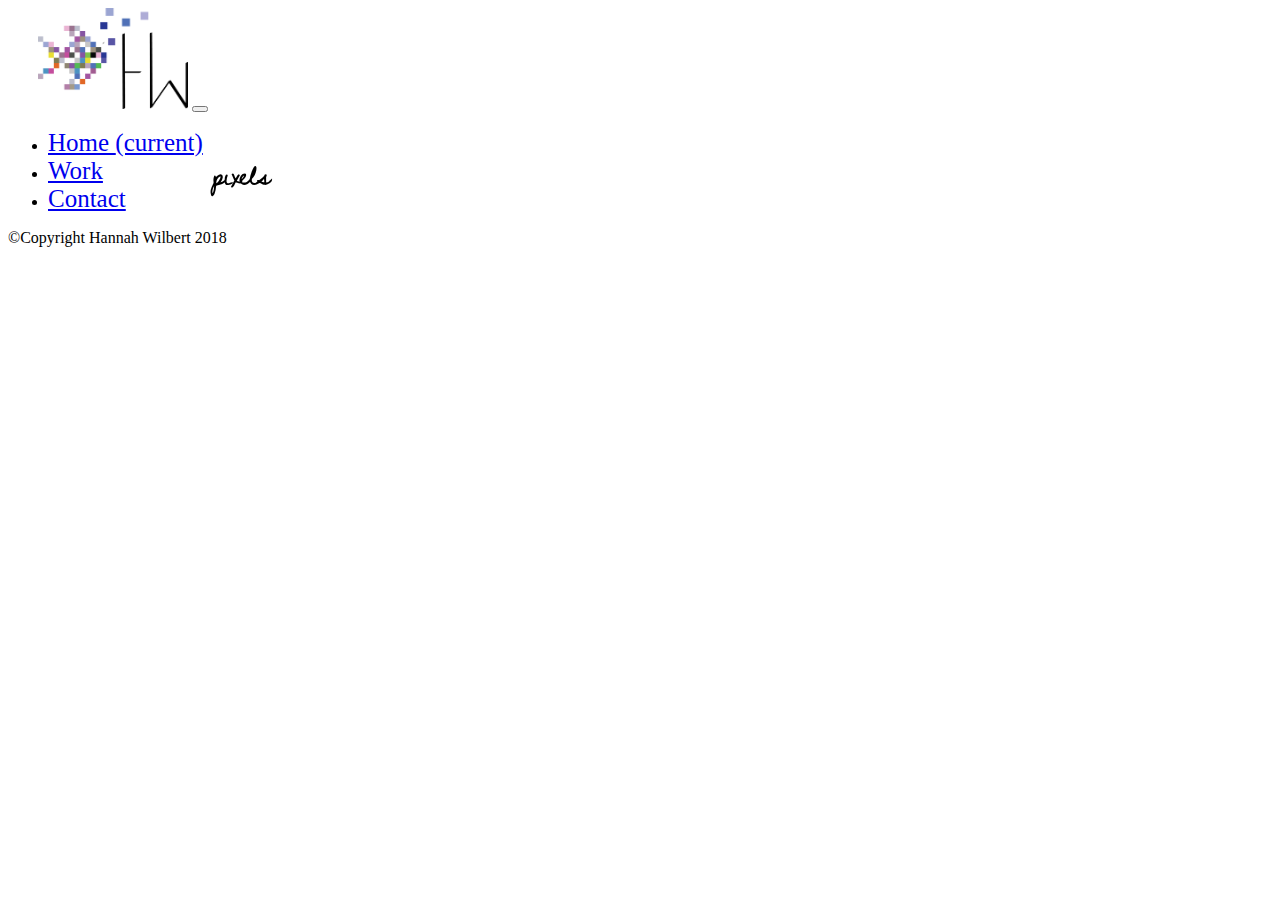
==== contact.html @ 358b8dff "making progress" ====
<!DOCTYPE html>
<html lang="en">

<head>
    <meta charset="UTF-8">
    <meta name="viewport" content="width=device-width, initial-scale=1.0">
    <meta http-equiv="X-UA-Compatible" content="ie=edge">
    <title>Document</title>
    <script src="./assets/javascript.js"></script>
    <script
  src="https://code.jquery.com/jquery-3.3.1.min.js"
  integrity="sha256-FgpCb/KJQlLNfOu91ta32o/NMZxltwRo8QtmkMRdAu8="
  crossorigin="anonymous"></script>
    <link rel="stylesheet" href="https://stackpath.bootstrapcdn.com/bootstrap/4.2.1/css/bootstrap.min.css" integrity="sha384-GJzZqFGwb1QTTN6wy59ffF1BuGJpLSa9DkKMp0DgiMDm4iYMj70gZWKYbI706tWS"
        crossorigin="anonymous">
    <link rel="stylesheet" type="text/css" href="./assets/style.css">
    <link href="https://fonts.googleapis.com/css?family=Dawning+of+a+New+Day" rel="stylesheet">
    
</head>

<body>
    <div class="row">
        <div class="col-md-12">
            <nav class="navbar navbar-expand-lg navbar-light bg-light">
                <img id="logo" src="assets/images/LOGOFIN.png">
                <h1 id="pixels"> pixels</h1>
                <button class="navbar-toggler" type="button" data-toggle="collapse" data-target="#navbarNavDropdown"
                    aria-controls="navbarNavDropdown" aria-expanded="false" aria-label="Toggle navigation">
                    <span class="navbar-toggler-icon"></span>
                </button>
                <div class="collapse navbar-collapse" id="navbarNavDropdown">
                    <ul class="navbar-nav ml-auto">
                        <li class="nav-item active">
                            <a class="nav-link" href="./index.html">Home <span class="sr-only">(current)</span></a>
                        </li>
                        <li class="nav-item">
                            <a class="nav-link" href="./portfolio.html">Work</a>
                        </li>
                        <li class="nav-item">
                            <a class="nav-link" href="./contact.html">Contact</a>
                        </li>
                    </ul>
                </div>
            </nav>
        </div>
    </div>







    <footer>
            <div class="footer">
                <p>©Copyright Hannah Wilbert 2018</p>
        </footer>
    </div>
</body>
</html>
---- assets/style.css ----
body {
    background-image: url(https://subtlepatterns.com/patterns/grey.png);
    }



#logo {
    width: 150px;
    margin-left: 30px;
}

#pixels {
    position: fixed;
    margin: 35px 0 0 205px;
    font-family: 'Dawning of a New Day', cursive;
}

.card {
    margin-top: 30px;
}

.nav-link {
    margin-right: 60px;
    font-size: 25px;
    margin-top: 60px;
}

.card-title {
    font-size: 60px;
    margin-left: 10px;
}

.description {
    font-size: 40px;
}

#trivia, #psychic-game, #crystal-game, #giphy {
    color: black;
}

.card-title {
font-family: 'Raleway', sans-serif;
font-size: 55px;
}
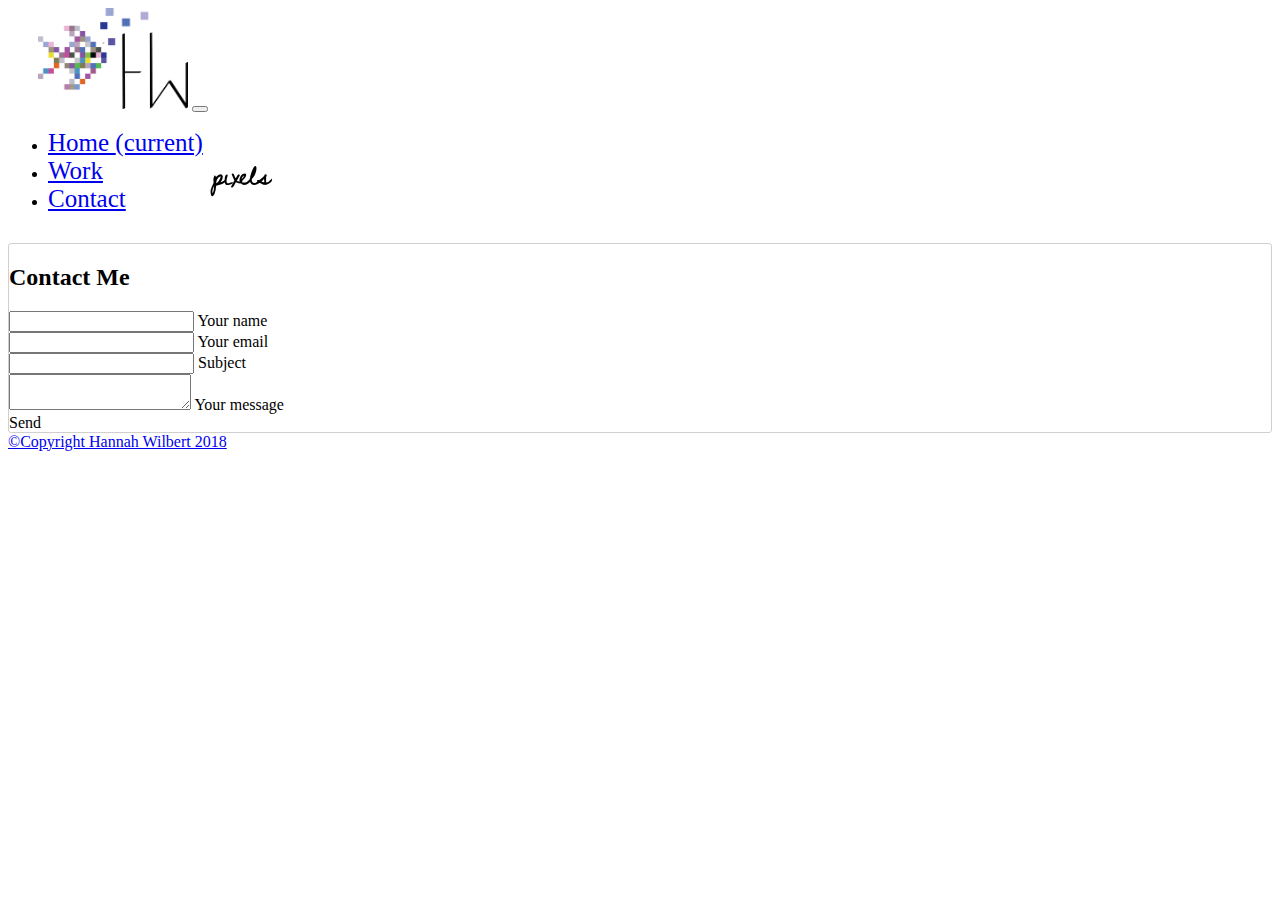
==== commit 4e53ccd1: "contact page start" ====
--- a/contact.html
+++ b/contact.html
@@ -7,15 +7,23 @@
     <meta http-equiv="X-UA-Compatible" content="ie=edge">
     <title>Document</title>
     <script src="./assets/javascript.js"></script>
-    <script
-  src="https://code.jquery.com/jquery-3.3.1.min.js"
-  integrity="sha256-FgpCb/KJQlLNfOu91ta32o/NMZxltwRo8QtmkMRdAu8="
-  crossorigin="anonymous"></script>
+    <script src="https://code.jquery.com/jquery-3.3.1.min.js" integrity="sha256-FgpCb/KJQlLNfOu91ta32o/NMZxltwRo8QtmkMRdAu8="
+        crossorigin="anonymous"></script>
     <link rel="stylesheet" href="https://stackpath.bootstrapcdn.com/bootstrap/4.2.1/css/bootstrap.min.css" integrity="sha384-GJzZqFGwb1QTTN6wy59ffF1BuGJpLSa9DkKMp0DgiMDm4iYMj70gZWKYbI706tWS"
         crossorigin="anonymous">
     <link rel="stylesheet" type="text/css" href="./assets/style.css">
     <link href="https://fonts.googleapis.com/css?family=Dawning+of+a+New+Day" rel="stylesheet">
-    
+
+    <style>
+        .container {
+            background-color: white;
+            border: 1px solid rgb(207, 207, 207);
+            border-radius: 3px;
+            margin-top: 30px;
+        }
+        
+        </style>
+
 </head>
 
 <body>
@@ -45,16 +53,95 @@
         </div>
     </div>
 
+    <div class="container">
+
+        <section class="section">
 
 
+            <!--Section heading-->
+            <h2 class="h1-responsive text-center my-5">Contact Me</h2>
+
+            <div class="form">
+
+                <div class="row">
+
+                    <!--Grid column-->
+                    <div class="col-md-9 mb-md-0 mb-5">
+                        <form id="contact-form" name="contact-form" action="mail.php" method="POST">
+
+                            <!--Grid row-->
+                            <div class="row">
+
+                                <!--Grid column-->
+                                <div class="col-md-6">
+                                    <div class="md-form mb-0">
+                                        <input type="text" id="name" name="name" class="form-control">
+                                        <label for="name" class="">Your name</label>
+                                    </div>
+                                </div>
+                                <!--Grid column-->
+
+                                <!--Grid column-->
+                                <div class="col-md-6">
+                                    <div class="md-form mb-0">
+                                        <input type="text" id="email" name="email" class="form-control">
+                                        <label for="email" class="">Your email</label>
+                                    </div>
+                                </div>
+                                <!--Grid column-->
+
+                            </div>
+                            <!--Grid row-->
+
+                            <!--Grid row-->
+                            <div class="row">
+                                <div class="col-md-12">
+                                    <div class="md-form mb-0">
+                                        <input type="text" id="subject" name="subject" class="form-control">
+                                        <label for="subject" class="">Subject</label>
+                                    </div>
+                                </div>
+                            </div>
+                            <!--Grid row-->
+
+                            <!--Grid row-->
+                            <div class="row">
+
+                                <!--Grid column-->
+                                <div class="col-md-12">
+
+                                    <div class="md-form">
+                                        <textarea type="text" id="message" name="message" rows="2" class="form-control md-textarea"></textarea>
+                                        <label for="message">Your message</label>
+                                    </div>
+
+                                </div>
+                            </div>
+                            <!--Grid row-->
+
+                        </form>
+
+                        <div class="text-center text-md-left">
+                            <a class="btn btn-primary" onclick="document.getElementById('contact-form').submit();">Send</a>
+                        </div>
+                        <div class="status"></div>
+                    </div>
+                    <!--Grid column-->
 
 
+                </div>
+
+        </section>
+        <!--Section: Contact v.2-->
+    </div>
+    </div>
+    </div>
 
 
-    <footer>
-            <div class="footer">
-                <p>©Copyright Hannah Wilbert 2018</p>
-        </footer>
+    <nav class="navbar fixed-bottom navbar-light bg-light">
+        <a class="navbar-brand" href="#">©Copyright Hannah Wilbert 2018</a>
+    </nav>
     </div>
 </body>
-</html>
+
+</html>--- a/assets/style.css
+++ b/assets/style.css
@@ -35,11 +35,30 @@
 }
 
 #trivia, #psychic-game, #crystal-game, #giphy {
-    color: black;
+    color: rgb(36, 36, 36);
+    font-family: 'Raleway', sans-serif;
+    font-size: 30px;
 }
 
 .card-title {
 font-family: 'Raleway', sans-serif;
 font-size: 55px;
+font-weight: bold;
+margin-left: 15px;
+color:rgb(20, 20, 20);
 }
 
+.description {
+    font-family: 'arimo', sans-serif;
+     color: rgb(73, 73, 73);
+     margin-top:12px;
+     margin-right: 10px;
+
+}
+
+#port-title {
+
+    font-family: 'Raleway', sans-serif;
+font-size: 55px;
+border-bottom: 1px solid rgb(192, 192, 192);
+}